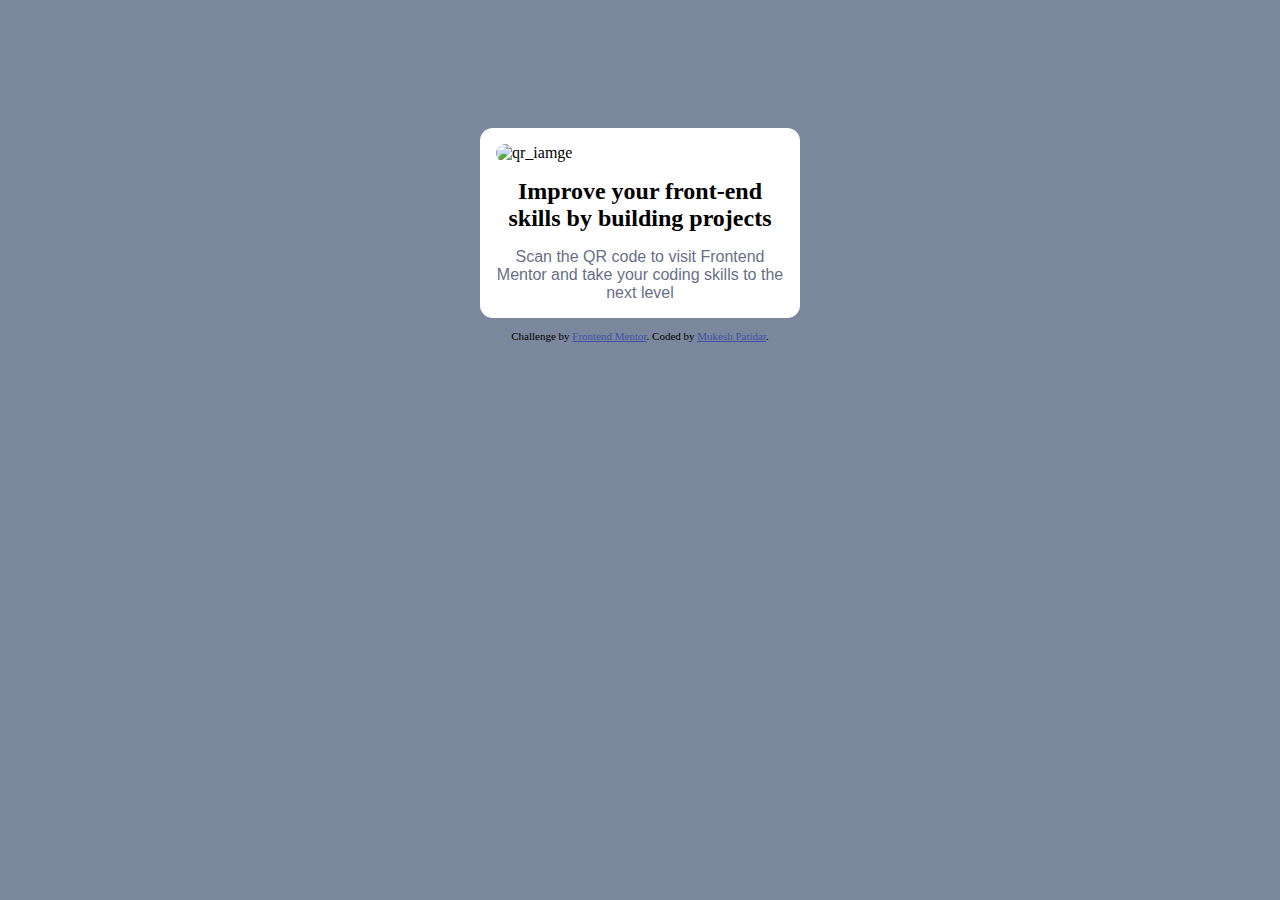
==== index.html @ 76fc6c90 "Add files via upload" ====
<!DOCTYPE html>
<html lang="en">
  <head>
    <meta charset="UTF-8" />
    <meta name="viewport" content="width=device-width, initial-scale=1.0" />
    <!-- displays site properly based on user's device -->
    <link rel="stylesheet" href="./style.css" />
    <link
      rel="icon"
      type="image/png"
      sizes="32x32"
      href="./images/favicon-32x32.png"
    />

    <title>Frontend Mentor | QR code component</title>

    <!-- Feel free to remove these styles or customise in your own stylesheet 👍 -->
    <style>
      .attribution {
        font-size: 11px;
        text-align: center;
      }
      .attribution a {
        color: hsl(228, 45%, 44%);
      }
    </style>
  </head>
  <body>
    <div class="container">
      <img src="./images/image-qr-code.png" alt="qr_iamge" />
      <h2>Improve your front-end skills by building projects</h2>
      <p>
        Scan the QR code to visit Frontend Mentor and take your coding skills to
        the next level
      </p>
    </div>

    <div class="attribution">
      <br />
      Challenge by
      <a href="https://www.frontendmentor.io?ref=challenge" target="_blank"
        >Frontend Mentor</a
      >. Coded by <a href="#">Mukesh Patidar</a>.
    </div>
  </body>
</html>
---- style.css ----
* {
  margin: 0;
  padding: 0;
}
body {
  background-color: hsl(220, 15%, 55%);
}

.container {
  display: flex;
  flex-direction: column;
  row-gap: 1rem;
  height: fit-content;
  max-width: 20rem;
  box-sizing: border-box;
  padding: 1rem;
  background-color: hsl(0, 0%, 100%);
  border-radius: 0.8rem;
  margin: auto;
  margin-top: 10%;
}
.container img {
  max-height: 18rem;
  border-radius: 0.8rem;
}
h2 {
  text-align: center;
}

p {
  font-family: sans-serif;
  font-size: 1rem;
  text-align: center;
  color: hsl(217, 45%, 22%);
  opacity: 70%;
}
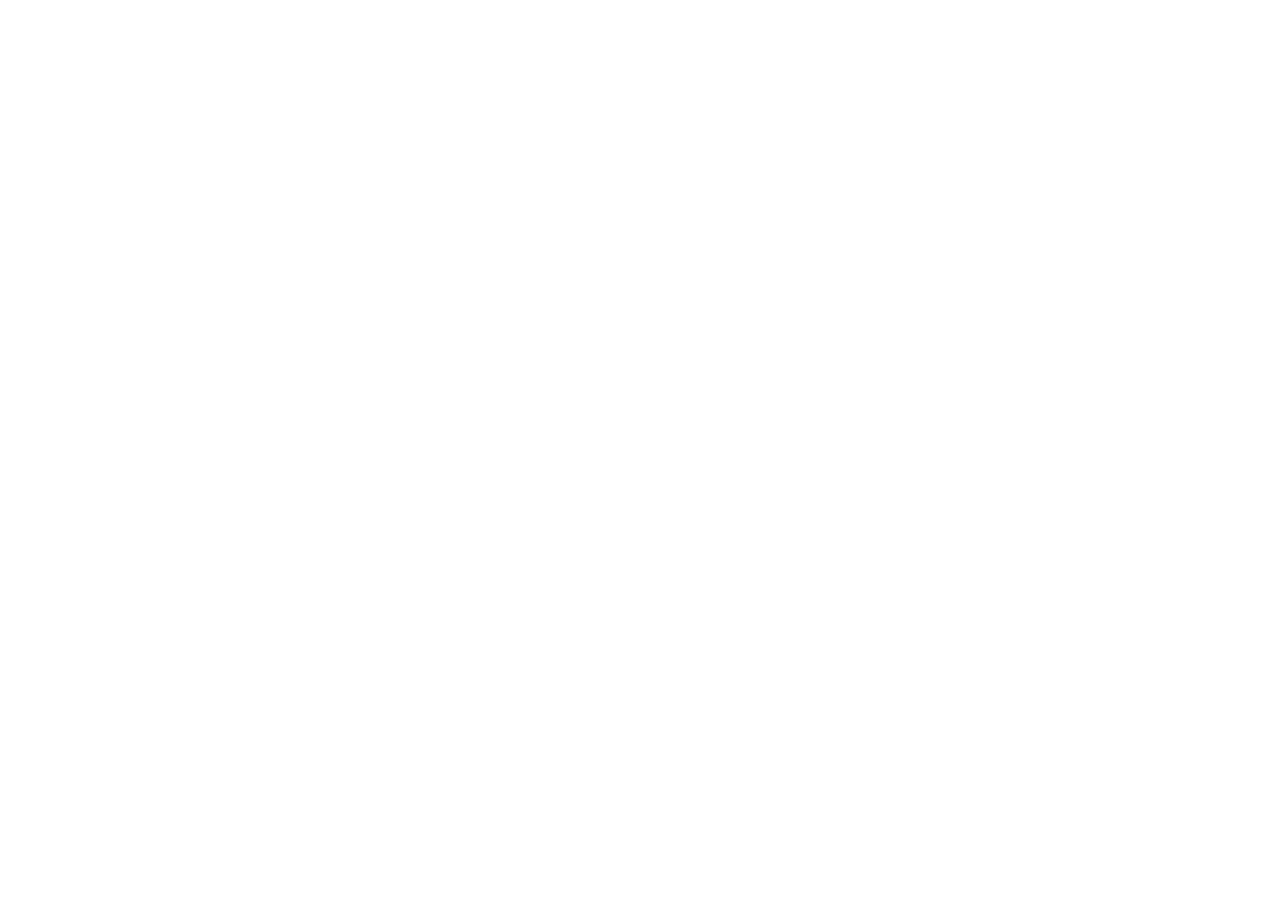
==== commit 9d914b94: "Create index.html" ====
--- a/index.html
+++ b/index.html
@@ -1,46 +1,12 @@
 <!DOCTYPE html>
 <html lang="en">
-  <head>
-    <meta charset="UTF-8" />
-    <meta name="viewport" content="width=device-width, initial-scale=1.0" />
-    <!-- displays site properly based on user's device -->
-    <link rel="stylesheet" href="./style.css" />
-    <link
-      rel="icon"
-      type="image/png"
-      sizes="32x32"
-      href="./images/favicon-32x32.png"
-    />
-
-    <title>Frontend Mentor | QR code component</title>
-
-    <!-- Feel free to remove these styles or customise in your own stylesheet 👍 -->
-    <style>
-      .attribution {
-        font-size: 11px;
-        text-align: center;
-      }
-      .attribution a {
-        color: hsl(228, 45%, 44%);
-      }
-    </style>
-  </head>
-  <body>
-    <div class="container">
-      <img src="./images/image-qr-code.png" alt="qr_iamge" />
-      <h2>Improve your front-end skills by building projects</h2>
-      <p>
-        Scan the QR code to visit Frontend Mentor and take your coding skills to
-        the next level
-      </p>
-    </div>
-
-    <div class="attribution">
-      <br />
-      Challenge by
-      <a href="https://www.frontendmentor.io?ref=challenge" target="_blank"
-        >Frontend Mentor</a
-      >. Coded by <a href="#">Mukesh Patidar</a>.
-    </div>
-  </body>
+<head>
+  <meta charset="UTF-8">
+  <meta http-equiv="X-UA-Compatible" content="IE=edge">
+  <meta name="viewport" content="width=device-width, initial-scale=1.0">
+  <title>Document</title>
+</head>
+<body>
+  
+</body>
 </html>
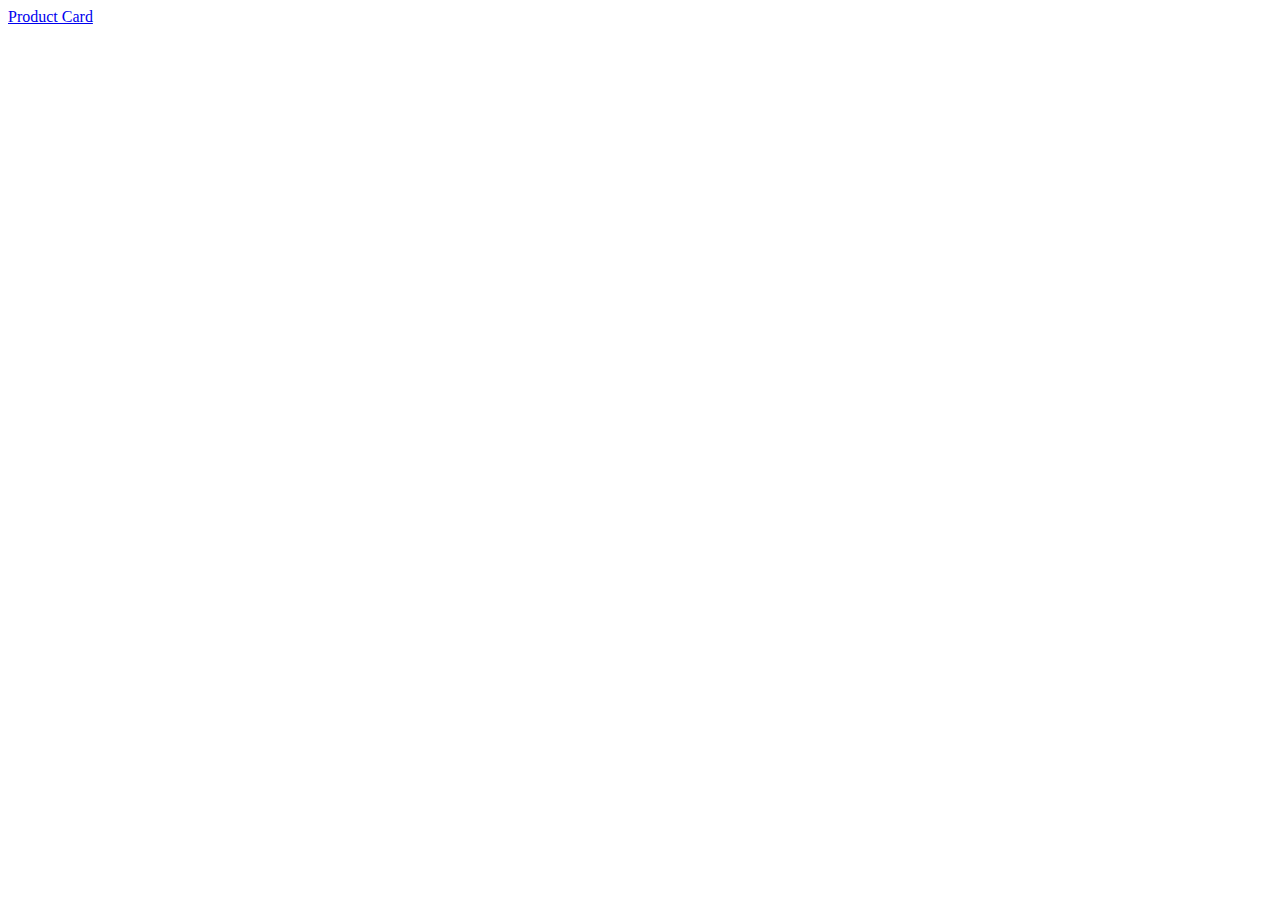
==== commit 7cb58021: "Update index.html" ====
--- a/index.html
+++ b/index.html
@@ -7,6 +7,6 @@
   <title>Document</title>
 </head>
 <body>
-  
+     <a href="./responsive-product-card">Product Card </a>
 </body>
 </html>
